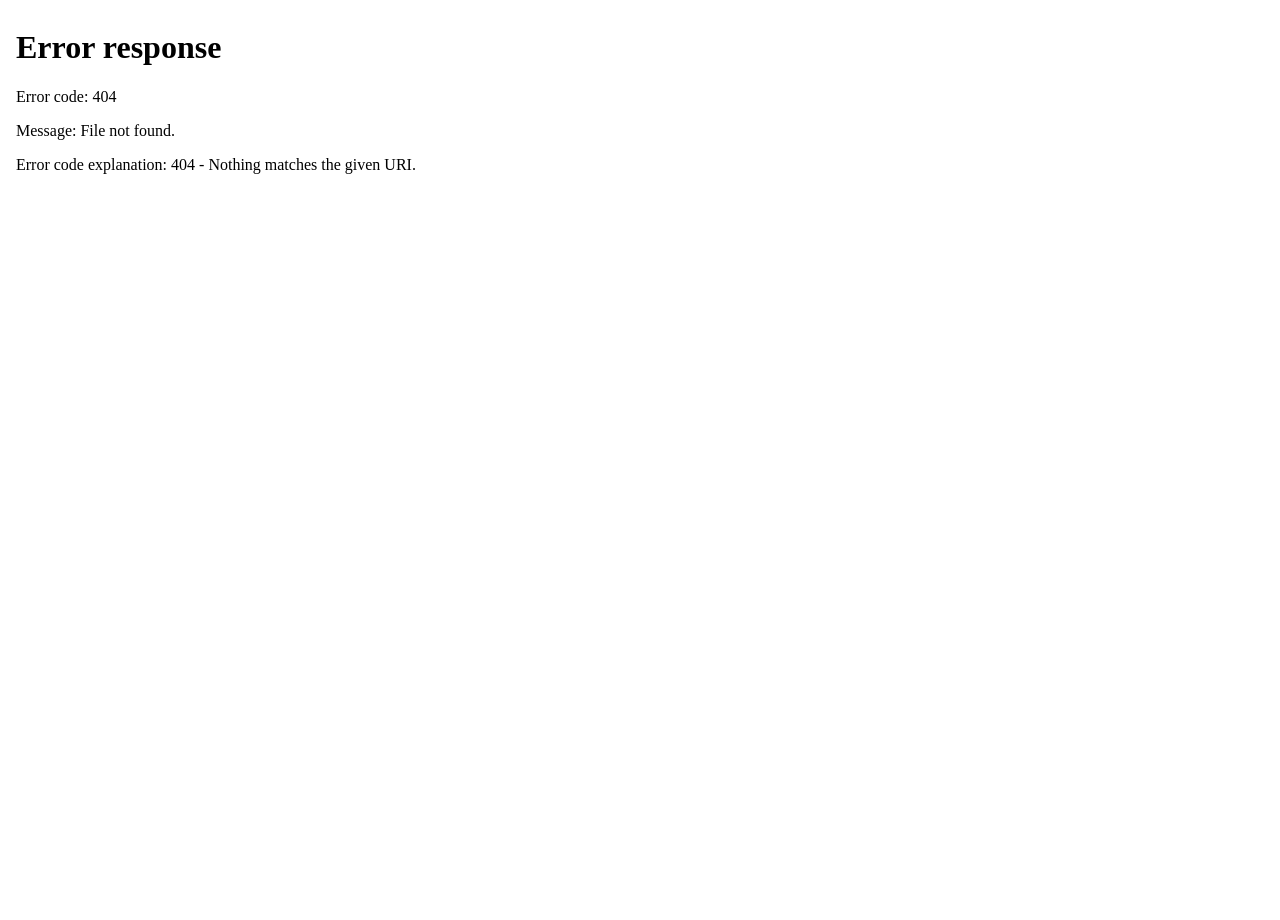
==== leitor.html @ cdda56c7 "Add files via upload" ====
<!DOCTYPE html>
<html lang="pt">
<head>
    <meta charset="UTF-8">
    <meta name="viewport" content="width=device-width, initial-scale=1.0">
    <title>leitor de livro</title>
    <style>
        iframe{
            width: 100%;
            height: 100vh;
            border: none;
        }
    </style>
</head>
<body>

    <iframe id="pdfViewer"></iframe>

    <script src="index.js"></script>
</body>
</html>
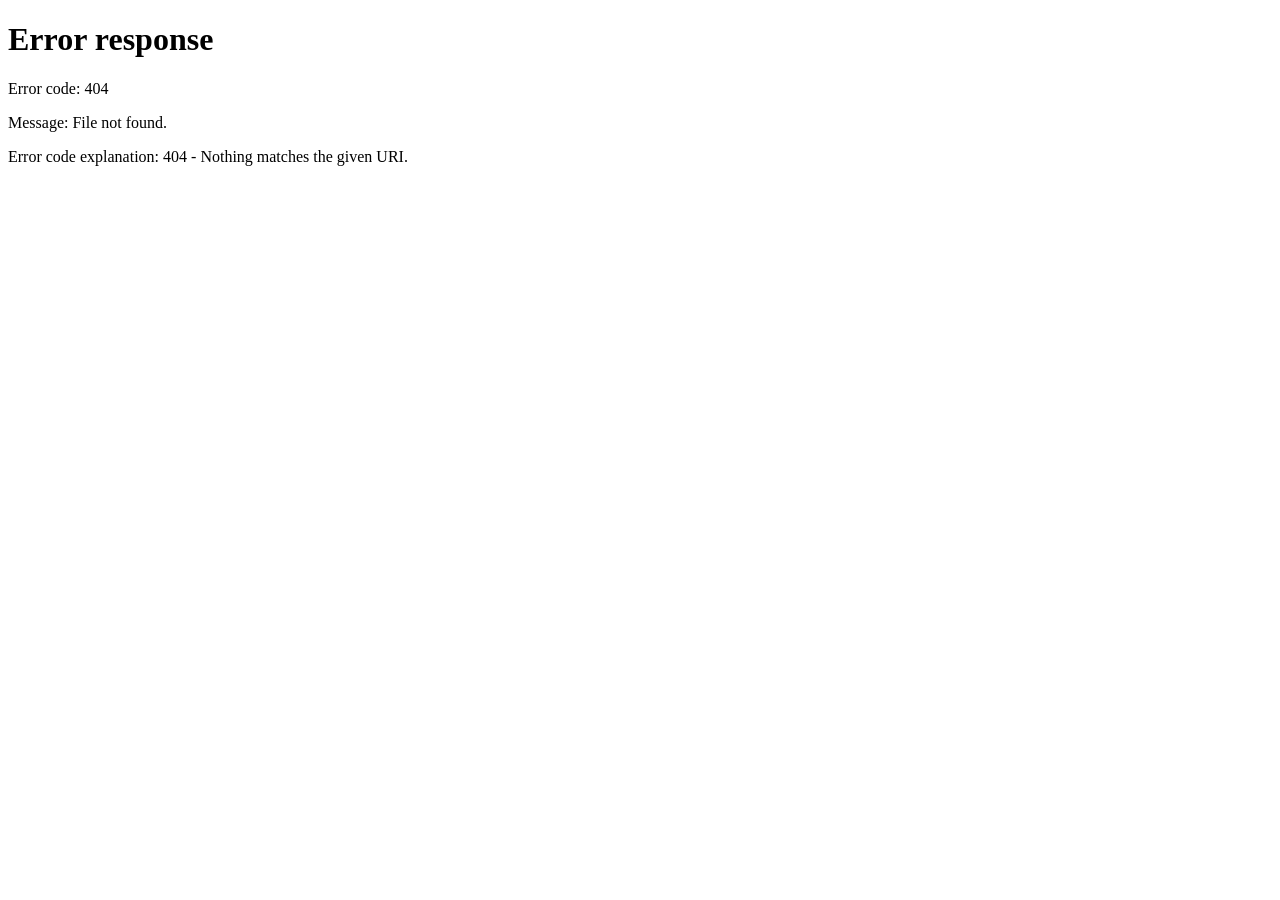
==== commit ce3da327: "Update leitor.html" ====
--- a/leitor.html
+++ b/leitor.html
@@ -1,21 +1,40 @@
 <!DOCTYPE html>
 <html lang="pt">
+
 <head>
     <meta charset="UTF-8">
     <meta name="viewport" content="width=device-width, initial-scale=1.0">
-    <title>leitor de livro</title>
+    <title>Leitor de Livro</title>
+
     <style>
-        iframe{
+        * {
+            margin: 0;
+            padding: 0;
+            box-sizing: border-box;
+        }
+
+        html,
+        body {
+            width: 100%;
+            height: 100%;
+        }
+
+        #pdfViewer {
             width: 100%;
             height: 100vh;
             border: none;
+            display: block;
         }
     </style>
+
 </head>
+
 <body>
 
     <iframe id="pdfViewer"></iframe>
 
     <script src="index.js"></script>
+
 </body>
-</html>+
+</html>
